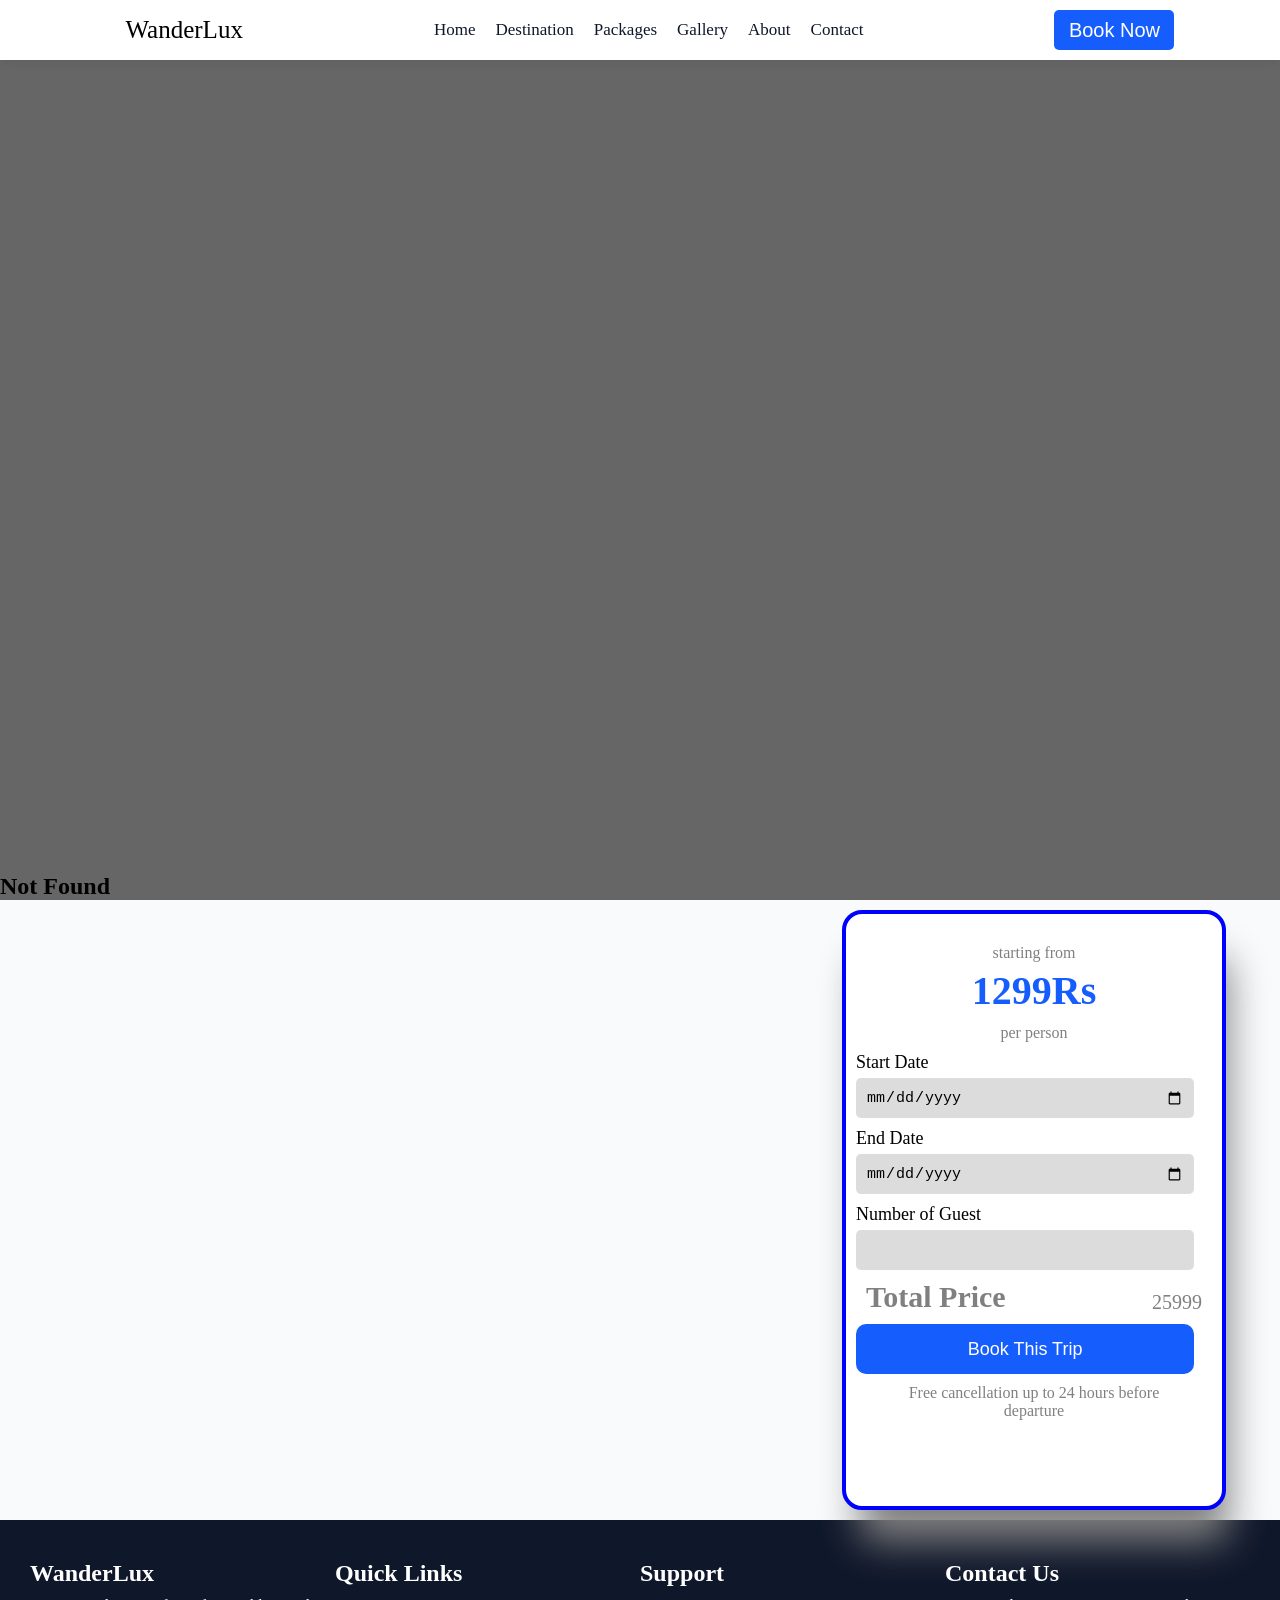
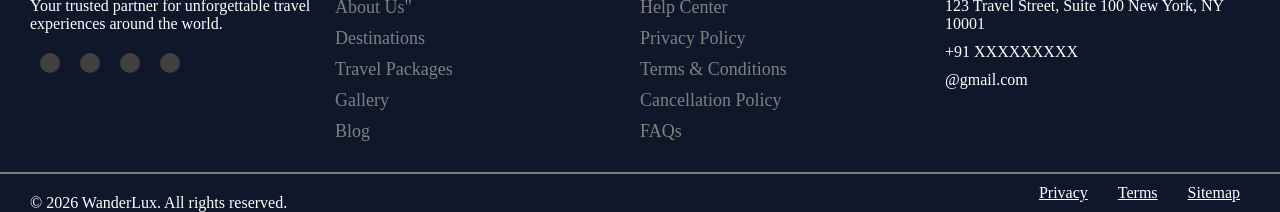
==== Booking_Page.html @ 1ddbef51 "initila add  footer section" ====
<!doctype html>
<html lang="en">

<head>
  <meta charset="UTF-8" />
  <meta name="viewport" content="width=device-width, initial-scale=1.0" />
     <link
      rel="stylesheet"
      href="https://cdnjs.cloudflare.com/ajax/libs/font-awesome/7.0.1/css/all.min.css"
    />
  <link rel="stylesheet" href="css/Booking_page.css" />
  <title>Booking</title>
</head>

<body>
  <header>
    <!-- ===================Navbar================ -->
    <nav>
      <div class="logo">
        <img src="" alt="" />
        <p>WanderLux</p>
      </div>

      <ul class="nav-links" id="navLinks">
        <li><a href="#Home">Home</a></li>
        <li><a href="#Destination">Destination</a></li>
        <li><a href="#Packages">Packages</a></li>
        <li><a href="#Gallery">Gallery</a></li>
        <li><a href="#About">About</a></li>
        <li><a href="#Contact">Contact</a></li>
      </ul>

      <button id="BookBtn">Book Now</button>
    </nav>
  </header>
  <section class="Hero-Section">

  </section>
      <!-- ================Main section================ -->
  <div id="root">
    <div class="trip-details"> </div>
   <!-- ================booking-Card================ -->
    <div class="booking-card">
      <div class="head">
        <p>starting from</p>
        <h1></i>1299Rs</h1>
        <p>per person</p>
      </div>
      <label> <i class="fa-regular fa-calendar"></i>Start Date</label>
      <input type="date" id="starting-date">
          <label> <i class="fa-regular fa-calendar"></i>End Date</label>
      <input type="date" id="End-date">
          <label><i class="fa-solid fa-user-group"></i> Number of Guest</label>
      <input type="number"  id="GuestNum">
      <div class="foot">
        <h2>Total Price</h2> 
        <p>25999</p>
      </div>
      <button>Book This Trip</button>
      <p>Free cancellation up to 24 hours before <br> departure</p>
    </div>
  </div>

      <!-- ===================================================
    ===============Footer-Section======================
    ====================================================== -->
    <footer id="Contact">
      <ul>
        <h2>WanderLux</h2>
        <li>
          Your trusted partner for unforgettable travel experiences around the
          world.
        </li>
        <div class="social-links">
          <a href="#"><i class="fa-brands fa-facebook-f"></i></a>
          <a href="#"><i class="fa-brands fa-instagram"></i></a>
          <a href="#"><i class="fa-brands fa-x-twitter"></i></a>
          <a href="#"><i class="fa-brands fa-linkedin-in"></i></a>
        </div>
      </ul>

      <ul>
        <h2>Quick Links</h2>
        <li><a href="#AboutUs">About Us"</a></li>
        <li><a href="About Us">Destinations</a></li>
        <li><a href="About Us">Travel Packages</a></li>
        <li><a href="About Us">Gallery</a></li>
        <li><a href="#">Blog</a></li>
      </ul>

      <ul>
        <h2>Support</h2>
        <li><a href="#">Help Center</a></li>
        <li><a href="#">Privacy Policy</a></li>
        <li><a href="#">Terms & Conditions</a></li>
        <li><a href="">Cancellation Policy</a></li>
        <li><a href="">FAQs</a></li>
      </ul>
      <ul>
        <h2>Contact Us</h2>
        <li>123 Travel Street, Suite 100 New York, NY 10001</li>
        <li>+91 XXXXXXXXX</li>
        <li>@gmail.com</li>
      </ul>
    </footer>
    <div class="footer">
        <p>© 2026 WanderLux. All rights reserved.</p>
      <ul class="ul">
        <li><a href="#">Privacy</a></li>
        <li><a href="#">Terms</a></li>
        <li><a href="#">Sitemap</a></li>
      </ul>
    </div>
</body>
<script type="module" src="JS/booking_Page.js"></script>

</html>
---- css/Booking_page.css ----
:root {
  --primary-color: #0ea5e9;
  --primary-dark: #155dfc;

  --accent-color: #dddddc;
  --text-dark: #0f172a;

  --text-light: #ffffff;
  --white: #ffffff;
  --section-bg: #f8fafc;
}

* {
  margin: 0;
  padding: 0;
  box-sizing: border-box;
}

html {
  scroll-behavior: smooth;
}

body {
  background-color: var(--white);
  width: 100%;
}

section h1 {
  text-align: center;
  font-size: 40px;
}

section p {
  text-align: center;
  font-size: 20px;
}

/* ==========================================
============NavBar Style==================
========================================== */

header {
  width: 100%;
  height: auto;
  overflow: hidden;
}

nav {
  width: 100%;
  height: auto;
  display: flex;
  padding: 10px;
  box-shadow: 0 2px 10px rgba(0, 0, 0, 0.08);
  display: flex;
  align-items: center;
  justify-content: space-around;
  background-color: transparent;
  background-color: var(--white);
  position: fixed;
  top: 0;
  left: 0;
  z-index: 1000;
}

nav .logo {
  display: flex;
  gap: 20px;
  font-size: 25px;
}

nav ul {
  display: flex;
  gap: 20px;
  list-style: none;
}

nav ul li a {
  text-decoration: none;
  font-size: 17px;
  color: var(--text-dark);
  transition: all 0.3s ease-in;
}

nav ul li a:hover {
  color: var(--primary-color);
}

.menu-btn {
  display: none;
  flex-direction: column;
  cursor: pointer;
  gap: 5px;
}

.menu-btn span {
  width: 25px;
  height: 3px;
  background: #0f172a;
  display: block;
}

nav button {
  background-color: var(--primary-dark);
  border: none;
  color: white;
  font-size: 20px;
  height: 40px;
  width: 120px;
  border-radius: 5px;
}
.Hero-Section{
  height: 100vh;
  width: 100%;
  position: relative;

background: linear-gradient(rgba(0,0,0,0.6), rgba(0,0,0,0.6)),
url("https://i.pinimg.com/1200x/99/a5/f2/99a5f20fdee57e12010f055840eda500.jpg");
  background-position: center;
  background-repeat: no-repeat;
  background-size: cover;

  display: flex;
  flex-direction: column;
  justify-content: flex-end;
}

 

.Hero-Section h1{
  color: white;
  font-size: 110px;
  text-align: left;
  margin-left: 40px;
}
.Hero-Section p{
  color: white;
  text-align: left;
  margin-left: 40px;
  font-size: 25px;
  margin-bottom: 40px;
}
#root{
  height: auto;
  width: 100%;
  background-color: var(--section-bg);
  display: grid;
  grid-template-columns: repeat(2,1fr);
}
.trip-details{
  height: 100%;
  width: 65vw;
  padding: 30px;
  padding-left: 50px;
}
.trip-details ul{
  margin-top: 20px;
  display: grid;
  grid-template-columns: repeat(2,1fr);
  list-style: none;
}
.trip-details h1{
  margin-top: 10px;
  color: rgb(31, 30, 30);
  font-size: 32px;
}
.trip-details p {
  line-height: 1.6;
  line-height: 1.6;
  margin-top: 10px;
  font-size: 20px;
}
.trip-details ul li {
  font-size: 19px;
  margin: 10px;
}
 
.Highlights{
  background-color: rgb(162, 255, 162);
padding: 10px;
height: 40px;
width: 40px;
border-radius: 50%;
}
.PopularActivities li{
  width: 260px;
  text-align: center;
  padding: 10px;
  border-radius: 20px;
  cursor: pointer;
}
.PopularActivities li:hover{
    border: 2px solid rgb(146, 197, 245);
}
.included-card{
  margin-top: 10px;
  height: auto;
  padding: 20px;
  border-radius: 20px;
  background-color: rgba(152, 188, 255, 0.726);
}
.booking-card{
  border: 4px solid blue;
background-color: var(--white);
overflow: hidden;
height: 600px;
width: 30vw;
border-radius: 20px;
box-shadow: 10px 40px   39px -8px gray;
margin: 10px;
padding: 10px;
cursor: pointer;
}
.booking-card:hover{
box-shadow: 15px 30px   39px -8px gray;
}
.head{
  justify-content: center;
  text-align: center;
  width: 100%;
  height: auto;
  padding: 10px;
}
.head p{
  color: gray;
}
.head h1{
  margin:5px;
  color: #155dfc;
  font-size: 40px;
}
.booking-card label{
  font-size: 18px;
}
.booking-card input{
  width: 95%;
  height: 40px;
  font-size: 15px;
  border: none;
  background-color: gainsboro;
  margin-top:5px;
  margin-bottom: 10px;
  border-radius: 5px;
  padding: 10px;
}
.foot{
  width: 100%;
  display: flex;
  justify-content: space-between;
  padding-left: 10px;
  padding-right: 10px;
  font-size: 20px;
  color: gray;
  align-items: center;
}
.booking-card button{
  height: 50px;
  border-radius: 10px;
  cursor: pointer;
  border: none;
  width: 95%;
  font-size: 18px;
  color: var(--white);
  font-weight: 400;
  margin-top: 10px;
  background-color: var(--primary-dark);
}
.booking-card p{
  text-align: center;
  margin-top: 10px;
  color: gray;
}

/* ===================================================
    ===============Footer-Section======================
    ====================================================== */
footer {
  height: auto;
  width: 100%;
  padding: 30px;
  color: var(--white);
  background-color: #0f172a;

  display: grid;
  grid-template-columns: repeat(4, 1fr);
}

footer ul p {
  font-size: 22px;
}

footer ul {
  list-style: none;
  margin-top: 10px;
}

footer ul li {
  margin-top: 10px;
}

footer ul li a {
  text-decoration: none;
  color: gray;
  font-size: 18px;
  transition: all 0.3s ease;
}

footer ul li a:hover {
  padding-left: 10px;
  color: #dddddc;
}

.social-links {
  margin-top: 10px;
  padding: 10px;
  display: flex;
  gap: 20px;
}

.social-links a {
  border-radius: 10px;
  color: white;
  padding: 10px;
  background-color: rgb(65, 65, 65);
}

.footer {
  border-top: 2px solid gray;
  padding-top: 20px;
  position: relative;
  background-color: #0f172a;
  display: grid;
  justify-content: space-between;
  grid-template-columns: repeat(2, 1fr);
}

.footer ul {
  display: flex;
  gap: 30px;
  list-style: none;
}

.footer .ul {
  position: absolute;
  bottom: 10px;
  right: 40px;
}

.footer p {
  color: white;
  margin-left: 30px;
}

.footer ul li a {
  color: white;
}
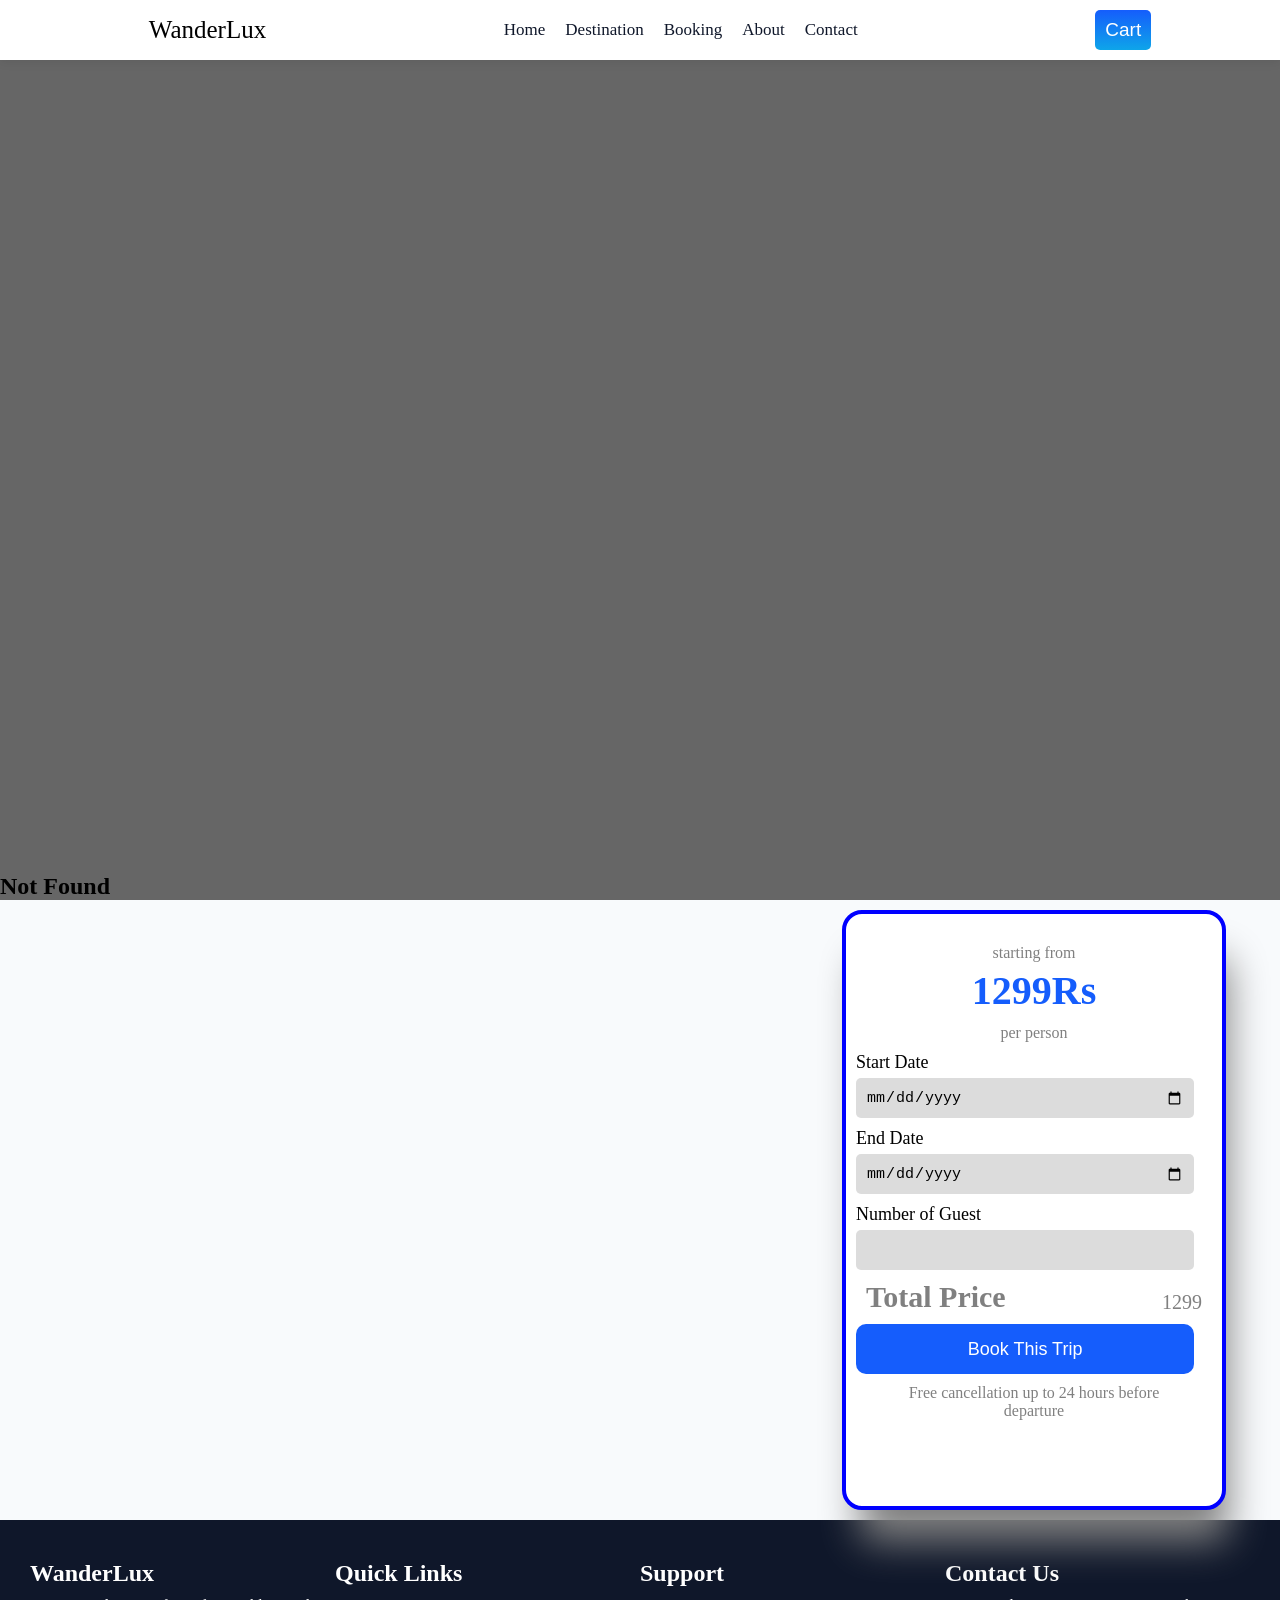
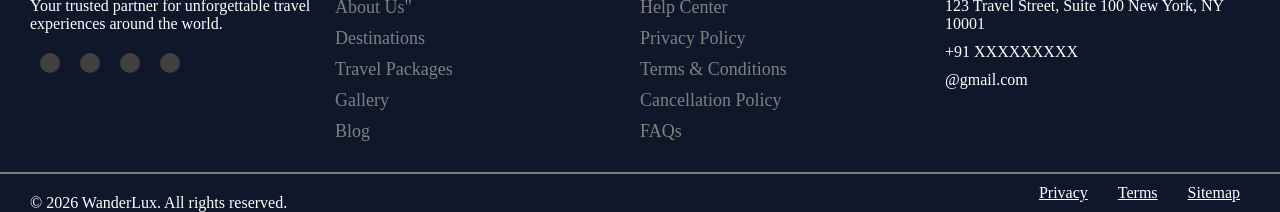
==== commit ac8607bc: "initial fix bug and small updates" ====
--- a/Booking_Page.html
+++ b/Booking_Page.html
@@ -22,15 +22,14 @@
       </div>
 
       <ul class="nav-links" id="navLinks">
-        <li><a href="#Home">Home</a></li>
-        <li><a href="#Destination">Destination</a></li>
-        <li><a href="#Packages">Packages</a></li>
-        <li><a href="#Gallery">Gallery</a></li>
+        <li><a href="../index.html">Home</a></li>
+        <li><a href="">Destination</a></li>
+             <li><a href="#Booking">Booking</a></li>
         <li><a href="#About">About</a></li>
         <li><a href="#Contact">Contact</a></li>
       </ul>
 
-      <button id="BookBtn">Book Now</button>
+      <button id="">Cart</button>
     </nav>
   </header>
   <section class="Hero-Section">
@@ -38,25 +37,30 @@
   </section>
       <!-- ================Main section================ -->
   <div id="root">
-    <div class="trip-details"> </div>
+
+   
+    <div class="trip-details" id="About"> </div>
    <!-- ================booking-Card================ -->
-    <div class="booking-card">
+    <div class="booking-card" id="Booking">
+       <div class="alert-input">
+      pelese fill all details
+    </div>
       <div class="head">
         <p>starting from</p>
         <h1></i>1299Rs</h1>
         <p>per person</p>
       </div>
       <label> <i class="fa-regular fa-calendar"></i>Start Date</label>
-      <input type="date" id="starting-date">
+      <input type="date" id="starting-date" required>
           <label> <i class="fa-regular fa-calendar"></i>End Date</label>
-      <input type="date" id="End-date">
+      <input type="date" id="End-date" required>
           <label><i class="fa-solid fa-user-group"></i> Number of Guest</label>
-      <input type="number"  id="GuestNum">
+      <input type="number"  id="GuestNum" required>
       <div class="foot">
         <h2>Total Price</h2> 
-        <p>25999</p>
+        <p id="total"></p>
       </div>
-      <button>Book This Trip</button>
+      <button id="addbookingbtn">Book This Trip</button>
       <p>Free cancellation up to 24 hours before <br> departure</p>
     </div>
   </div>
@@ -113,5 +117,6 @@
     </div>
 </body>
 <script type="module" src="JS/booking_Page.js"></script>
+<script src="./JS/bookinh_Cart.js"></script>
 
 </html>
--- a/css/Booking_page.css
+++ b/css/Booking_page.css
@@ -1,4 +1,4 @@
- :root {
+:root {
   --primary-color: #0ea5e9;
   --primary-dark: #155dfc;
 
@@ -23,6 +23,7 @@
 body {
   background-color: var(--white);
   width: 100%;
+ 
 }
 
 section h1 {
@@ -100,21 +101,29 @@
 }
 
 nav button {
-  background-color: var(--primary-dark);
+  background: linear-gradient(var(--primary-dark), var(--primary-color));
   border: none;
   color: white;
-  font-size: 20px;
+  font-size: 19px;
   height: 40px;
-  width: 120px;
+  width: auto;
+  padding-left: 10px;
+  padding-right: 10px;
+  cursor: pointer;
   border-radius: 5px;
-}
-.Hero-Section{
+  transition: all 0.3s ease;
+}
+nav button:hover {
+  transform: scale(1.1);
+}
+.Hero-Section {
   height: 100vh;
   width: 100%;
   position: relative;
 
-background: linear-gradient(rgba(0,0,0,0.6), rgba(0,0,0,0.6)),
-url("https://i.pinimg.com/1200x/99/a5/f2/99a5f20fdee57e12010f055840eda500.jpg");
+  background:
+    linear-gradient(rgba(0, 0, 0, 0.6), rgba(0, 0, 0, 0.6)),
+    url("https://i.pinimg.com/1200x/99/a5/f2/99a5f20fdee57e12010f055840eda500.jpg");
   background-position: center;
   background-repeat: no-repeat;
   background-size: cover;
@@ -124,41 +133,41 @@
   justify-content: flex-end;
 }
 
- 
-
-.Hero-Section h1{
+.Hero-Section h1 {
   color: white;
   font-size: 110px;
   text-align: left;
   margin-left: 40px;
 }
-.Hero-Section p{
+.Hero-Section p {
   color: white;
   text-align: left;
   margin-left: 40px;
   font-size: 25px;
   margin-bottom: 40px;
 }
-#root{
+#root {
   height: auto;
   width: 100%;
   background-color: var(--section-bg);
   display: grid;
-  grid-template-columns: repeat(2,1fr);
-}
-.trip-details{
+  grid-template-columns: repeat(2, 1fr);
+    position: relative;
+}
+
+.trip-details {
   height: 100%;
   width: 65vw;
   padding: 30px;
   padding-left: 50px;
 }
-.trip-details ul{
+.trip-details ul {
   margin-top: 20px;
   display: grid;
-  grid-template-columns: repeat(2,1fr);
+  grid-template-columns: repeat(2, 1fr);
   list-style: none;
 }
-.trip-details h1{
+.trip-details h1 {
   margin-top: 10px;
   color: rgb(31, 30, 30);
   font-size: 32px;
@@ -173,76 +182,92 @@
   font-size: 19px;
   margin: 10px;
 }
- 
-.Highlights{
+
+.Highlights {
   background-color: rgb(162, 255, 162);
-padding: 10px;
-height: 40px;
-width: 40px;
-border-radius: 50%;
-}
-.PopularActivities li{
+  padding: 10px;
+  height: 40px;
+  width: 40px;
+  border-radius: 50%;
+}
+.PopularActivities li {
   width: 260px;
   text-align: center;
   padding: 10px;
   border-radius: 20px;
   cursor: pointer;
 }
-.PopularActivities li:hover{
-    border: 2px solid rgb(146, 197, 245);
-}
-.included-card{
+.PopularActivities li:hover {
+  border: 2px solid rgb(146, 197, 245);
+}
+.included-card {
   margin-top: 10px;
   height: auto;
   padding: 20px;
   border-radius: 20px;
   background-color: rgba(152, 188, 255, 0.726);
 }
-.booking-card{
+.booking-card {
   border: 4px solid blue;
-background-color: var(--white);
-overflow: hidden;
-height: 600px;
-width: 30vw;
-border-radius: 20px;
-box-shadow: 10px 40px   39px -8px gray;
-margin: 10px;
-padding: 10px;
-cursor: pointer;
-}
-.booking-card:hover{
-box-shadow: 15px 30px   39px -8px gray;
-}
-.head{
+  background-color: var(--white);
+  overflow: hidden;
+  height: 600px;
+  width: 30vw;
+  border-radius: 20px;
+  box-shadow: 10px 40px 39px -8px gray;
+  margin: 10px;
+  padding: 10px;
+  cursor: pointer;
+  position: relative;
+}
+.alert-input{
+  opacity: 0;
+  position: absolute;
+  bottom: 30px;
+  left: 40px;
+  color: rgb(70, 69, 69);
+  background-color: var(--white);
+  transform: scale(1.1);
+  box-shadow: 10px 10px 30px -10px gray;
+  height: 40px;
+  width: 80%;
+  display: flex;
   justify-content: center;
-  text-align: center;
-  width: 100%;
-  height: auto;
-  padding: 10px;
-}
-.head p{
+  align-items: center;
+}
+.booking-card:hover {
+  box-shadow: 15px 30px 39px -8px gray;
+}
+.head {
+  justify-content: center;
+  text-align: center;
+  width: 100%;
+  height: auto;
+  padding: 10px;
+}
+.head p {
   color: gray;
 }
-.head h1{
-  margin:5px;
+.head h1 {
+  margin: 5px;
   color: #155dfc;
   font-size: 40px;
 }
-.booking-card label{
+.booking-card label {
   font-size: 18px;
 }
-.booking-card input{
+.booking-card input {
   width: 95%;
   height: 40px;
   font-size: 15px;
   border: none;
   background-color: gainsboro;
-  margin-top:5px;
+  margin-top: 5px;
   margin-bottom: 10px;
   border-radius: 5px;
   padding: 10px;
 }
-.foot{
+.foot {
   width: 100%;
   display: flex;
   justify-content: space-between;
@@ -252,7 +277,7 @@
   color: gray;
   align-items: center;
 }
-.booking-card button{
+.booking-card button {
   height: 50px;
   border-radius: 10px;
   cursor: pointer;
@@ -264,7 +289,7 @@
   margin-top: 10px;
   background-color: var(--primary-dark);
 }
-.booking-card p{
+.booking-card p {
   text-align: center;
   margin-top: 10px;
   color: gray;
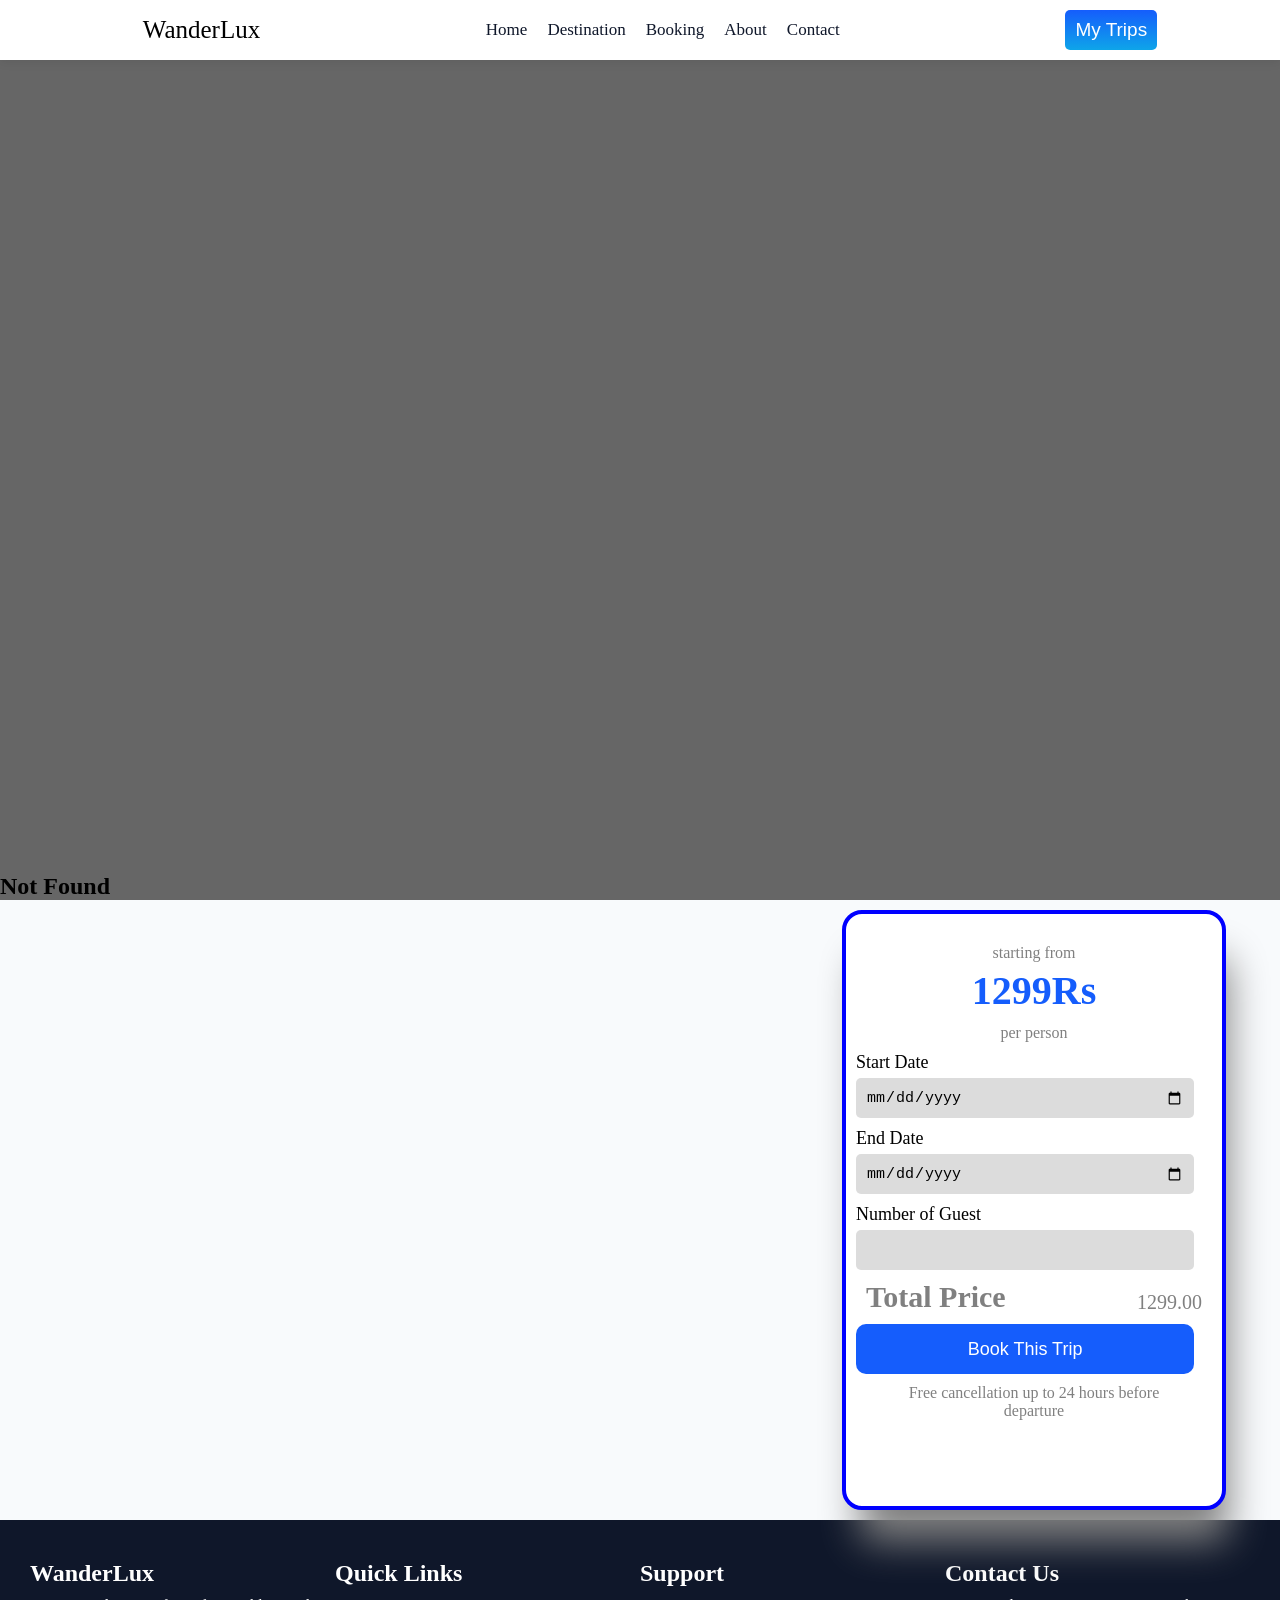
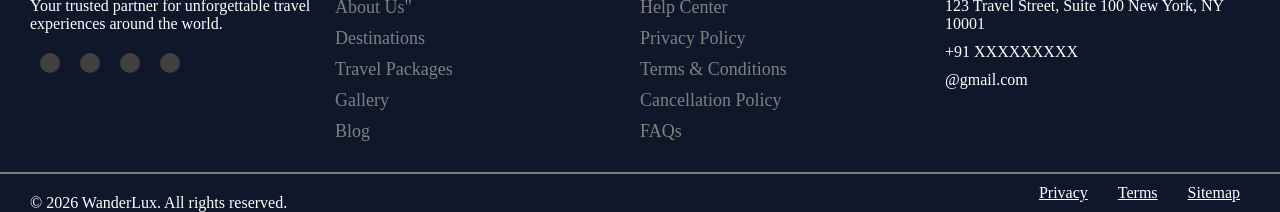
==== commit 000c7aa7: "initial add cart section" ====
--- a/Booking_Page.html
+++ b/Booking_Page.html
@@ -29,7 +29,7 @@
         <li><a href="#Contact">Contact</a></li>
       </ul>
 
-      <button id="">Cart</button>
+      <button id="">My Trips <span id="cartvalue">01</span></button>
     </nav>
   </header>
   <section class="Hero-Section">
@@ -55,10 +55,10 @@
           <label> <i class="fa-regular fa-calendar"></i>End Date</label>
       <input type="date" id="End-date" required>
           <label><i class="fa-solid fa-user-group"></i> Number of Guest</label>
-      <input type="number"  id="GuestNum" required>
+      <input type="number"  id="GuestNum" min="1" max="20" required>
       <div class="foot">
         <h2>Total Price</h2> 
-        <p id="total"></p>
+        <p ><span id="total">1299</span>.00</p>
       </div>
       <button id="addbookingbtn">Book This Trip</button>
       <p>Free cancellation up to 24 hours before <br> departure</p>
--- a/css/Booking_page.css
+++ b/css/Booking_page.css
@@ -110,8 +110,19 @@
   padding-left: 10px;
   padding-right: 10px;
   cursor: pointer;
+  position: relative;
   border-radius: 5px;
   transition: all 0.3s ease;
+}
+nav button span{
+  position: absolute;
+  top: -10px;
+  right: -16px;
+  opacity: 0;
+  background-color: red;
+  padding: 5px;
+  border-radius: 50%;
+  border: none;
 }
 nav button:hover {
   transform: scale(1.1);
@@ -234,6 +245,8 @@
   display: flex;
   justify-content: center;
   align-items: center;
+  display: flex;
+  gap: 5px;
 }
 .booking-card:hover {
   box-shadow: 15px 30px 39px -8px gray;
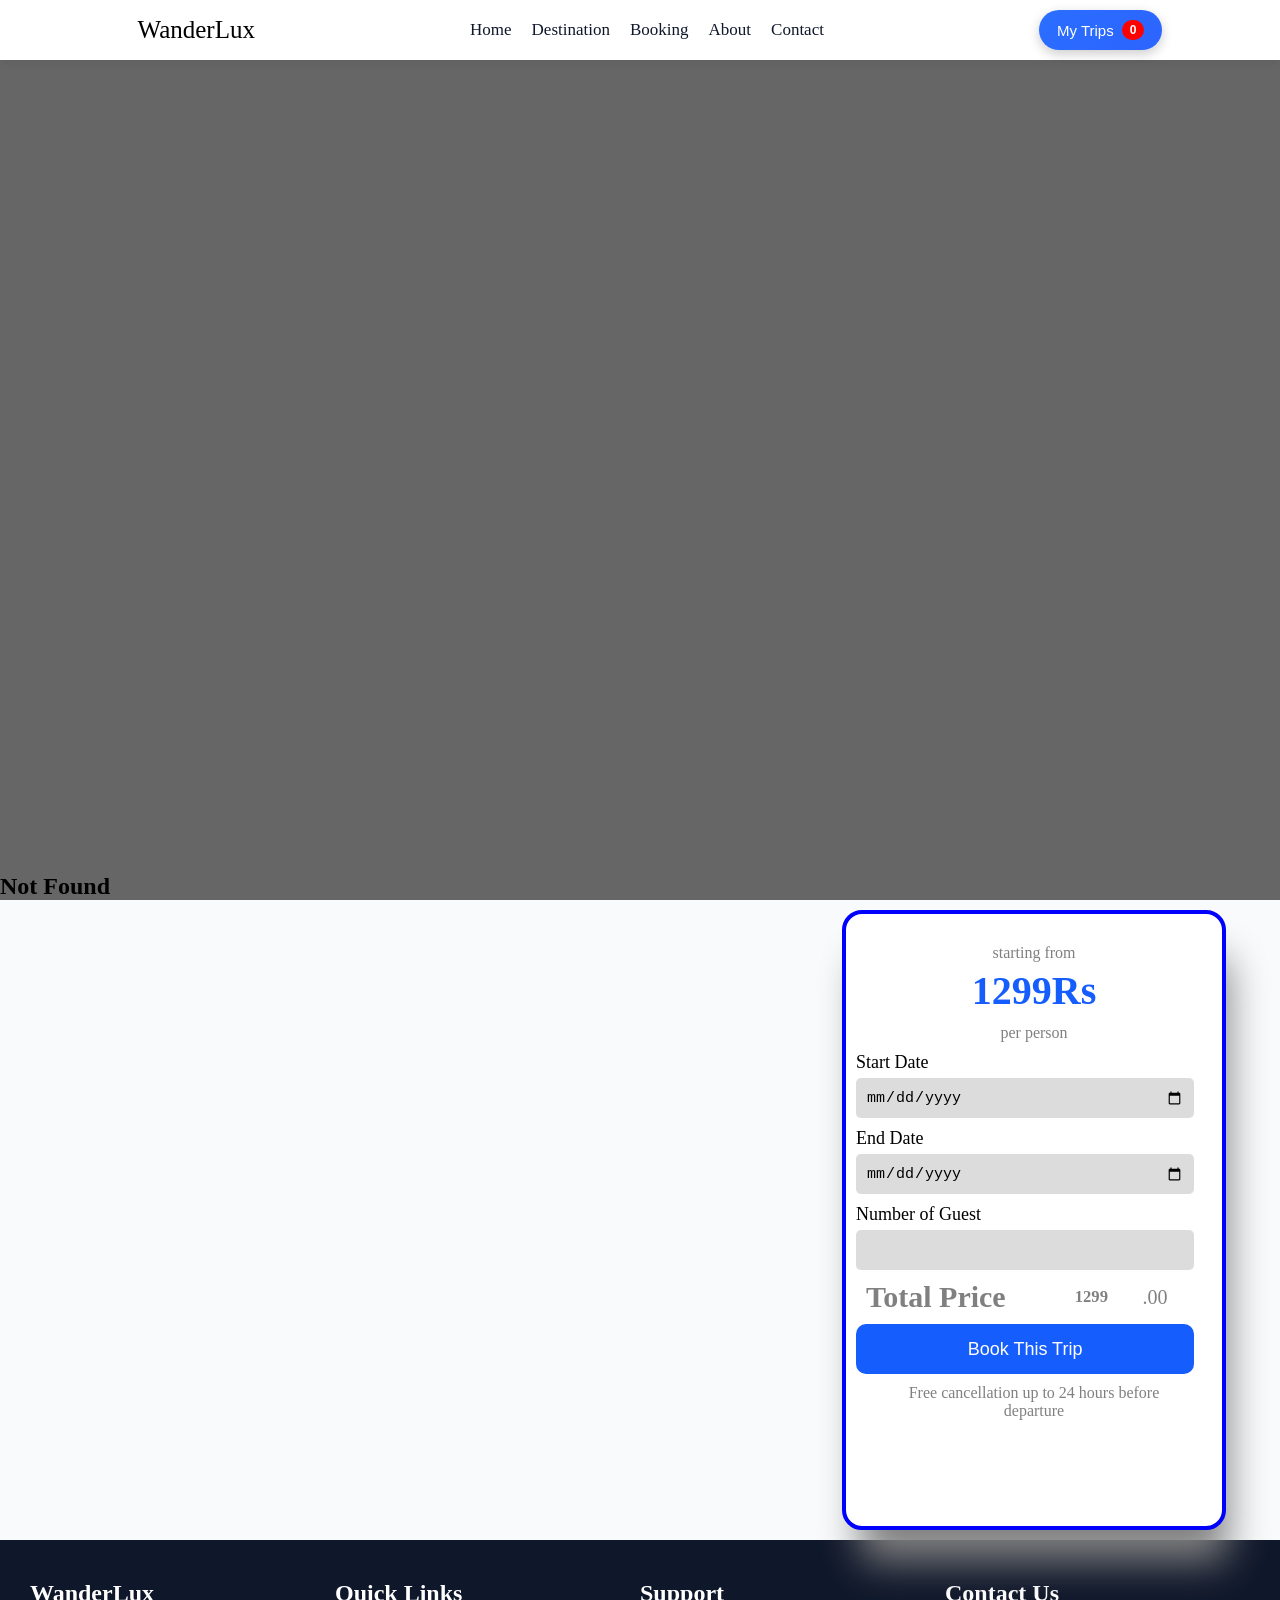
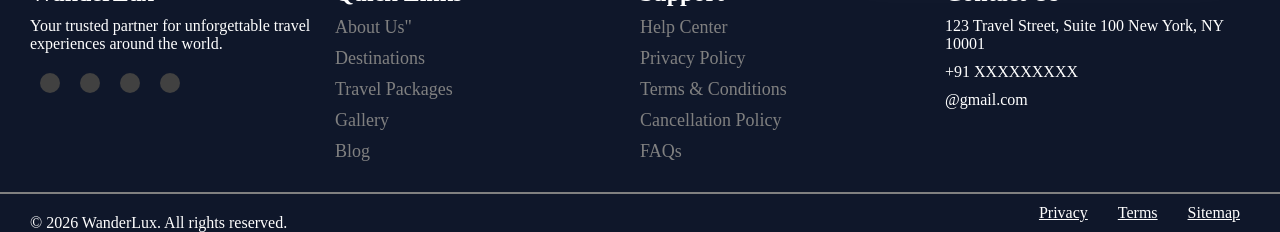
==== commit 5b6108d9: "initial add data for local storage and fix bugs" ====
--- a/Booking_Page.html
+++ b/Booking_Page.html
@@ -4,10 +4,7 @@
 <head>
   <meta charset="UTF-8" />
   <meta name="viewport" content="width=device-width, initial-scale=1.0" />
-     <link
-      rel="stylesheet"
-      href="https://cdnjs.cloudflare.com/ajax/libs/font-awesome/7.0.1/css/all.min.css"
-    />
+  <link rel="stylesheet" href="https://cdnjs.cloudflare.com/ajax/libs/font-awesome/7.0.1/css/all.min.css" />
   <link rel="stylesheet" href="css/Booking_page.css" />
   <title>Booking</title>
 </head>
@@ -24,97 +21,106 @@
       <ul class="nav-links" id="navLinks">
         <li><a href="../index.html">Home</a></li>
         <li><a href="">Destination</a></li>
-             <li><a href="#Booking">Booking</a></li>
+        <li><a href="#Booking">Booking</a></li>
         <li><a href="#About">About</a></li>
         <li><a href="#Contact">Contact</a></li>
       </ul>
-
-      <button id="">My Trips <span id="cartvalue">01</span></button>
+<a href="My_Trip.html">
+      <button  id="">My Trips <span id="cartvalue">0</span></button></a>
     </nav>
   </header>
   <section class="Hero-Section">
 
   </section>
-      <!-- ================Main section================ -->
+  <!-- ================Main section================ -->
   <div id="root">
 
-   
+
     <div class="trip-details" id="About"> </div>
-   <!-- ================booking-Card================ -->
+    <!-- ================booking-Card================ -->
     <div class="booking-card" id="Booking">
-       <div class="alert-input">
-      pelese fill all details
-    </div>
+
+      <div class="alert-input">
+        pelese fill all details vansh
+      </div>
+
       <div class="head">
+
         <p>starting from</p>
         <h1></i>1299Rs</h1>
         <p>per person</p>
+
       </div>
       <label> <i class="fa-regular fa-calendar"></i>Start Date</label>
       <input type="date" id="starting-date" required>
-          <label> <i class="fa-regular fa-calendar"></i>End Date</label>
+
+      <label> <i class="fa-regular fa-calendar"></i>End Date</label>
       <input type="date" id="End-date" required>
-          <label><i class="fa-solid fa-user-group"></i> Number of Guest</label>
-      <input type="number"  id="GuestNum" min="1" max="20" required>
-      <div class="foot">
-        <h2>Total Price</h2> 
-        <p ><span id="total">1299</span>.00</p>
+
+      <label><i class="fa-solid fa-user-group"></i> Number of Guest</label>
+      <input type="number" id="GuestNum" min="1" max="20" required>
+
+      <div class="foot"> 
+        <h2>Total Price</h2>
+        <p><h5 id="totalTripPrice" class="Trip_Price">1299</h5>.00</p>
       </div>
+
       <button id="addbookingbtn">Book This Trip</button>
       <p>Free cancellation up to 24 hours before <br> departure</p>
+      <h5 class="booking_destination"></h5>
     </div>
   </div>
 
-      <!-- ===================================================
+  <!-- ===================================================
     ===============Footer-Section======================
     ====================================================== -->
-    <footer id="Contact">
-      <ul>
-        <h2>WanderLux</h2>
-        <li>
-          Your trusted partner for unforgettable travel experiences around the
-          world.
-        </li>
-        <div class="social-links">
-          <a href="#"><i class="fa-brands fa-facebook-f"></i></a>
-          <a href="#"><i class="fa-brands fa-instagram"></i></a>
-          <a href="#"><i class="fa-brands fa-x-twitter"></i></a>
-          <a href="#"><i class="fa-brands fa-linkedin-in"></i></a>
-        </div>
-      </ul>
+  <footer id="Contact">
+    <ul>
+      <h2>WanderLux</h2>
+      <li>
+        Your trusted partner for unforgettable travel experiences around the
+        world.
+      </li>
+      <div class="social-links">
+        <a href="#"><i class="fa-brands fa-facebook-f"></i></a>
+        <a href="#"><i class="fa-brands fa-instagram"></i></a>
+        <a href="#"><i class="fa-brands fa-x-twitter"></i></a>
+        <a href="#"><i class="fa-brands fa-linkedin-in"></i></a>
+      </div>
+    </ul>
 
-      <ul>
-        <h2>Quick Links</h2>
-        <li><a href="#AboutUs">About Us"</a></li>
-        <li><a href="About Us">Destinations</a></li>
-        <li><a href="About Us">Travel Packages</a></li>
-        <li><a href="About Us">Gallery</a></li>
-        <li><a href="#">Blog</a></li>
-      </ul>
+    <ul>
+      <h2>Quick Links</h2>
+      <li><a href="#AboutUs">About Us"</a></li>
+      <li><a href="About Us">Destinations</a></li>
+      <li><a href="About Us">Travel Packages</a></li>
+      <li><a href="About Us">Gallery</a></li>
+      <li><a href="#">Blog</a></li>
+    </ul>
 
-      <ul>
-        <h2>Support</h2>
-        <li><a href="#">Help Center</a></li>
-        <li><a href="#">Privacy Policy</a></li>
-        <li><a href="#">Terms & Conditions</a></li>
-        <li><a href="">Cancellation Policy</a></li>
-        <li><a href="">FAQs</a></li>
-      </ul>
-      <ul>
-        <h2>Contact Us</h2>
-        <li>123 Travel Street, Suite 100 New York, NY 10001</li>
-        <li>+91 XXXXXXXXX</li>
-        <li>@gmail.com</li>
-      </ul>
-    </footer>
-    <div class="footer">
-        <p>© 2026 WanderLux. All rights reserved.</p>
-      <ul class="ul">
-        <li><a href="#">Privacy</a></li>
-        <li><a href="#">Terms</a></li>
-        <li><a href="#">Sitemap</a></li>
-      </ul>
-    </div>
+    <ul>
+      <h2>Support</h2>
+      <li><a href="#">Help Center</a></li>
+      <li><a href="#">Privacy Policy</a></li>
+      <li><a href="#">Terms & Conditions</a></li>
+      <li><a href="">Cancellation Policy</a></li>
+      <li><a href="">FAQs</a></li>
+    </ul>
+    <ul>
+      <h2>Contact Us</h2>
+      <li>123 Travel Street, Suite 100 New York, NY 10001</li>
+      <li>+91 XXXXXXXXX</li>
+      <li>@gmail.com</li>
+    </ul>
+  </footer>
+  <div class="footer">
+    <p>© 2026 WanderLux. All rights reserved.</p>
+    <ul class="ul">
+      <li><a href="#">Privacy</a></li>
+      <li><a href="#">Terms</a></li>
+      <li><a href="#">Sitemap</a></li>
+    </ul>
+  </div>
 </body>
 <script type="module" src="JS/booking_Page.js"></script>
 <script src="./JS/bookinh_Cart.js"></script>
--- a/css/Booking_page.css
+++ b/css/Booking_page.css
@@ -99,33 +99,35 @@
   background: #0f172a;
   display: block;
 }
-
+nav a{
+  text-decoration: none;
+}
 nav button {
-  background: linear-gradient(var(--primary-dark), var(--primary-color));
+  display: flex;
+  align-items: center;
+  gap: 8px;
+  background: linear-gradient(135deg, #2a6eff, #2c64ff);
+  color: #fff;
   border: none;
-  color: white;
-  font-size: 19px;
-  height: 40px;
-  width: auto;
-  padding-left: 10px;
-  padding-right: 10px;
-  cursor: pointer;
-  position: relative;
-  border-radius: 5px;
-  transition: all 0.3s ease;
+  padding: 10px 18px;
+  border-radius: 30px;
+  font-size: 15px;
+  font-weight: 500;
+  cursor: pointer;
+  box-shadow: 0 4px 12px rgba(0,0,0,0.2);
+  transition: 0.3s ease;
 }
 nav button span{
-  position: absolute;
-  top: -10px;
-  right: -16px;
-  opacity: 0;
-  background-color: red;
-  padding: 5px;
-  border-radius: 50%;
-  border: none;
+  background: #ff0000;
+  color: #ffffff;
+  padding: 3px 8px;
+  border-radius: 50px;
+  font-size: 12px;
+  font-weight: bold;
 }
 nav button:hover {
-  transform: scale(1.1);
+ transform: translateY(-2px);
+  box-shadow: 0 6px 18px rgba(0,0,0,0.3);
 }
 .Hero-Section {
   height: 100vh;
@@ -222,7 +224,7 @@
   border: 4px solid blue;
   background-color: var(--white);
   overflow: hidden;
-  height: 600px;
+  height: 620px;
   width: 30vw;
   border-radius: 20px;
   box-shadow: 10px 40px 39px -8px gray;
